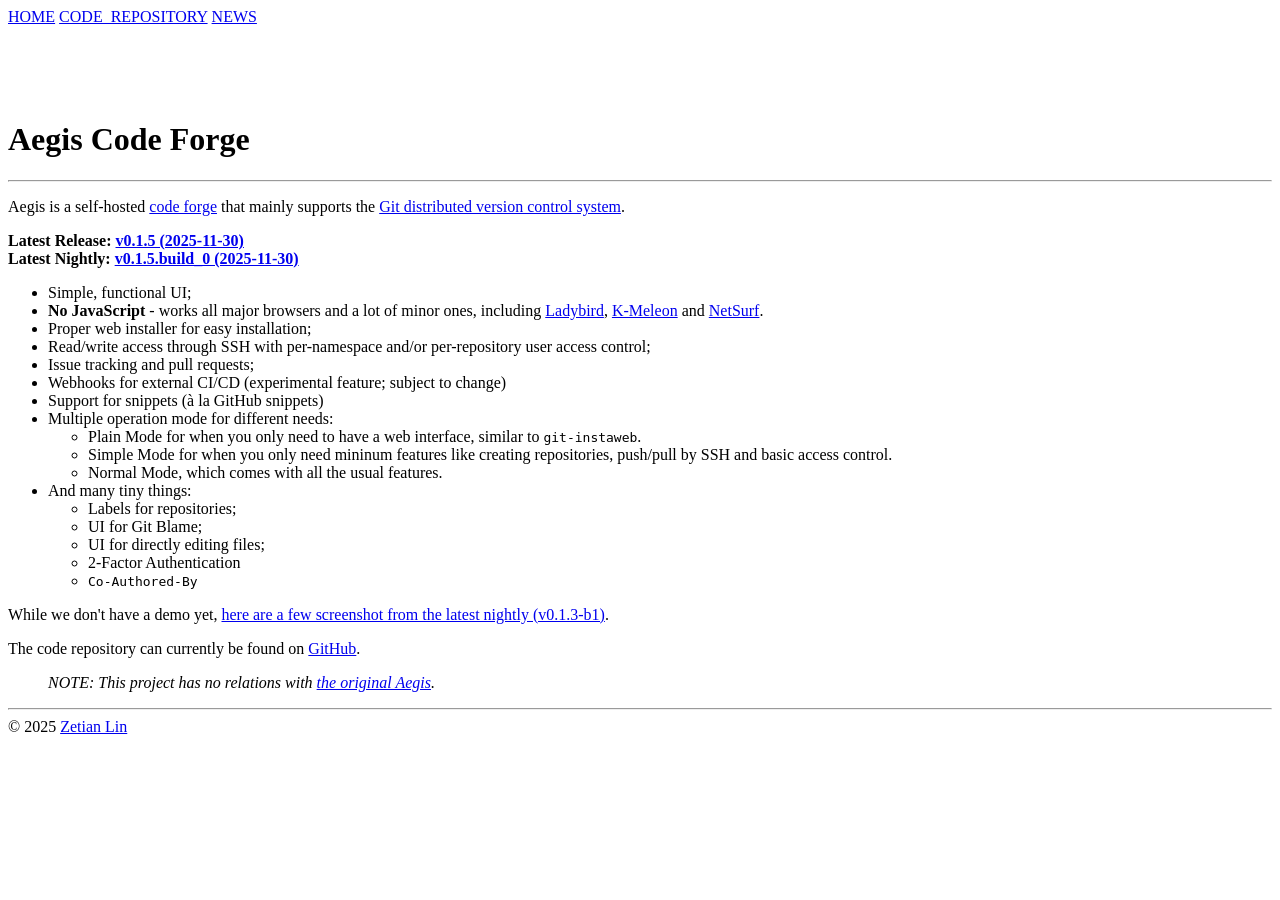
==== index.html @ 503278b0 "update" ====
<!DOCTYPE html>
<html>
  <head>
    <meta charset="utf-8" />
    <title>Aegis Code Forge</title>
	<link rel="stylesheet" href="./style.css">
  </head>
  <body>
	<header>
	  <div class="header-nav">
		<div class="header-nav-left">
		  <a href="./index.html">HOME</a>
		  <a href="https://github.com/AegisCodeDepot/aegis">CODE_REPOSITORY</a>
		  <a href="./news.html">NEWS</a>
		</div>
	  </div>

	  <div>
		<img style="vertical-align: bottom" width="96" src="./logo.png" alt="Aegis Logo" />
		<h1 class="header-name">Aegis Code Forge</h1>
	  </div>
	</header>

	<hr />

	<div>
	  
	  <p>Aegis is a self-hosted <a href="https://en.wikipedia.org/wiki/Forge_(software)">code forge</a> that mainly supports the <a href="https://git-scm.com">Git distributed version control system</a>.</p>

	  <p><b>Latest Release: <a href="https://github.com/AegisCodeForge/aegis/releases/tag/v0.1.5">v0.1.5 (2025-11-30)</a></b><br />
		<b>Latest Nightly: <a href="https://github.com/AegisCodeForge/aegis/tree/6204d5b95de97755e1f2b0d60cf8c73741b9018e">v0.1.5.build_0 (2025-11-30)</a></b></p>

	  <ul>
		<li>Simple, functional UI;</li>
		<li><b>No JavaScript</b> - works all major browsers and a lot of minor ones, including <a href="https://ladybird.org">Ladybird</a>, <a href="http://kmeleonbrowser.org">K-Meleon</a> and <a href="https://www.netsurf-browser.org">NetSurf</a>.</li>
		<li>Proper web installer for easy installation;</li>
		<li>Read/write access through SSH with per-namespace and/or per-repository user access control;</li>
		<li>Issue tracking and pull requests;</li>
		<li>Webhooks for external CI/CD (experimental feature; subject to change)</li>
		<li>Support for snippets (à la GitHub snippets)</li>
		<li>Multiple operation mode for different needs:
		  <ul>
			<li>Plain Mode for when you only need to have a web interface, similar to <code>git-instaweb</code>.</li>
			<li>Simple Mode for when you only need mininum features like creating repositories, push/pull by SSH and basic access control.</li>
			<li>Normal Mode, which comes with all the usual features.</li>
		  </ul>
		</li>
		<li>And many tiny things:
		  <ul>
			<li>Labels for repositories;</li>
			<li>UI for Git Blame;</li>
			<li>UI for directly editing files;</li>
			<li>2-Factor Authentication</li>
			<li><code>Co-Authored-By</code></li>
		  </ul>
		</li>
	  </ul>

	  <p>While we don't have a demo yet, <a href="./screenshot.html">here are a few screenshot from the latest nightly (v0.1.3-b1)</a>.</p>
	  <p>The code repository can currently be found on <a href="https://github.com/AegisCodeForge/aegis">GitHub</a>.</p>
	  
	  <blockquote><i>NOTE: This project has no relations with <a href="https://aegis.sourceforge.net">the original Aegis</a>.</i></blockquote>

	  
	</div>
	
	<hr />
	
	<footer>
	  &copy; 2025 <a href="https://sebastian.graphics">Zetian Lin</a>
	</footer>
  </body>
</html>
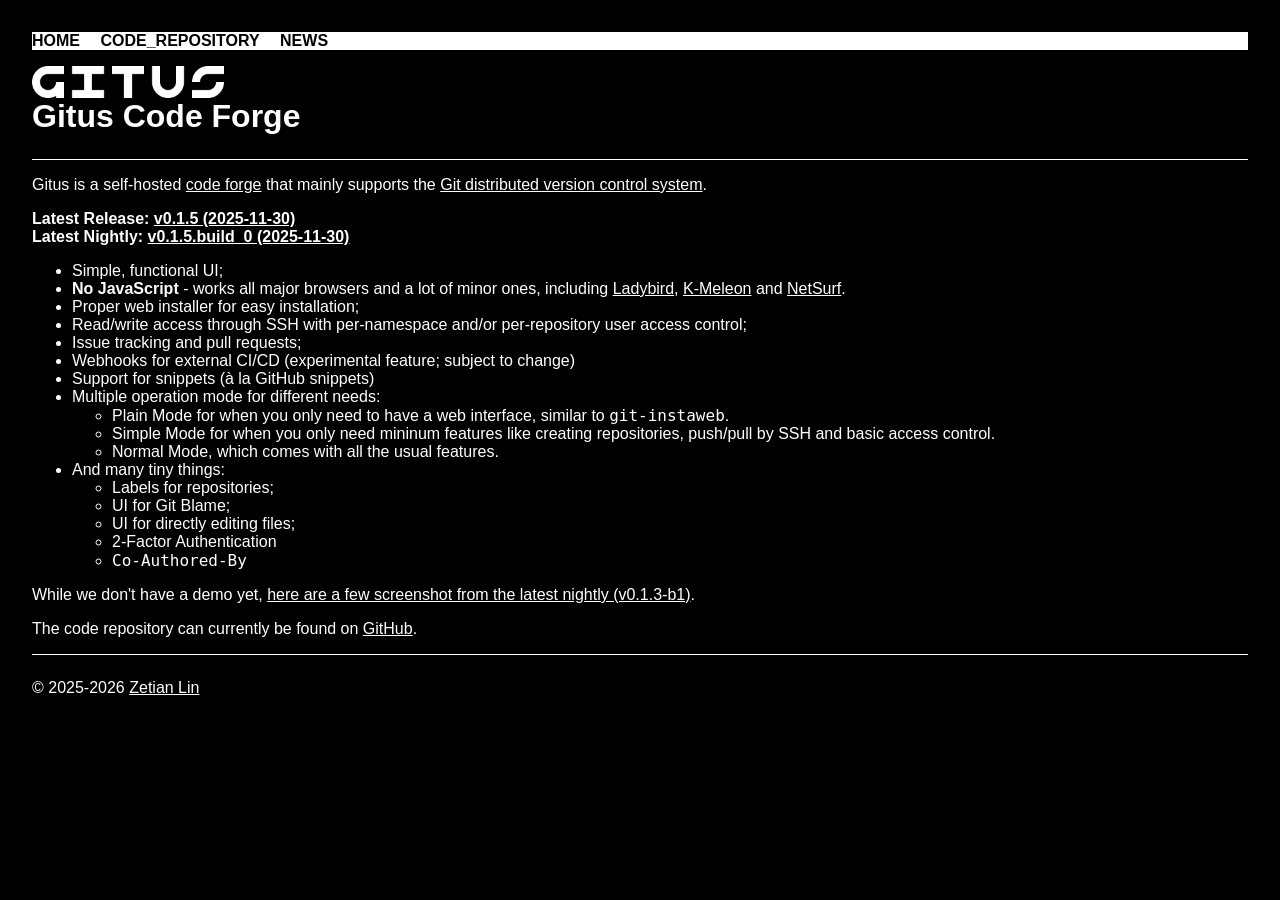
==== commit c936baf5: "update" ====
--- a/index.html
+++ b/index.html
@@ -2,7 +2,7 @@
 <html>
   <head>
     <meta charset="utf-8" />
-    <title>Aegis Code Forge</title>
+    <title>Gitus Code Forge</title>
 	<link rel="stylesheet" href="./style.css">
   </head>
   <body>
@@ -10,14 +10,14 @@
 	  <div class="header-nav">
 		<div class="header-nav-left">
 		  <a href="./index.html">HOME</a>
-		  <a href="https://github.com/AegisCodeDepot/aegis">CODE_REPOSITORY</a>
+		  <a href="https://github.com/GitusCodeDepot/Gitus">CODE_REPOSITORY</a>
 		  <a href="./news.html">NEWS</a>
 		</div>
 	  </div>
 
-	  <div>
-		<img style="vertical-align: bottom" width="96" src="./logo.png" alt="Aegis Logo" />
-		<h1 class="header-name">Aegis Code Forge</h1>
+	  <div style="margin-top:1em">
+		<img style="vertical-align: bottom" height="32" src="./logo.png" alt="Gitus Logo" /><br />
+		<h1 class="header-name">Gitus Code Forge</h1>
 	  </div>
 	</header>
 
@@ -25,10 +25,10 @@
 
 	<div>
 	  
-	  <p>Aegis is a self-hosted <a href="https://en.wikipedia.org/wiki/Forge_(software)">code forge</a> that mainly supports the <a href="https://git-scm.com">Git distributed version control system</a>.</p>
+	  <p>Gitus is a self-hosted <a href="https://en.wikipedia.org/wiki/Forge_(software)">code forge</a> that mainly supports the <a href="https://git-scm.com">Git distributed version control system</a>.</p>
 
-	  <p><b>Latest Release: <a href="https://github.com/AegisCodeForge/aegis/releases/tag/v0.1.5">v0.1.5 (2025-11-30)</a></b><br />
-		<b>Latest Nightly: <a href="https://github.com/AegisCodeForge/aegis/tree/6204d5b95de97755e1f2b0d60cf8c73741b9018e">v0.1.5.build_0 (2025-11-30)</a></b></p>
+	  <p><b>Latest Release: <a href="https://github.com/GitusCodeForge/Gitus/releases/tag/v0.1.5">v0.1.5 (2025-11-30)</a></b><br />
+		<b>Latest Nightly: <a href="https://github.com/GitusCodeForge/Gitus/tree/6204d5b95de97755e1f2b0d60cf8c73741b9018e">v0.1.5.build_0 (2025-11-30)</a></b></p>
 
 	  <ul>
 		<li>Simple, functional UI;</li>
@@ -57,17 +57,14 @@
 	  </ul>
 
 	  <p>While we don't have a demo yet, <a href="./screenshot.html">here are a few screenshot from the latest nightly (v0.1.3-b1)</a>.</p>
-	  <p>The code repository can currently be found on <a href="https://github.com/AegisCodeForge/aegis">GitHub</a>.</p>
-	  
-	  <blockquote><i>NOTE: This project has no relations with <a href="https://aegis.sourceforge.net">the original Aegis</a>.</i></blockquote>
-
+	  <p>The code repository can currently be found on <a href="https://github.com/GitusCodeForge/Gitus">GitHub</a>.</p>
 	  
 	</div>
 	
 	<hr />
 	
 	<footer>
-	  &copy; 2025 <a href="https://sebastian.graphics">Zetian Lin</a>
+	  &copy; 2025-2026 <a href="https://sebastian.graphics">Zetian Lin</a>
 	</footer>
   </body>
 </html>
--- a/style.css
+++ b/style.css
@@ -0,0 +1,111 @@
+* {
+	box-sizing: border-box;
+	scrollbar-color: var(--foreground-color) var(--background-color);
+	scrollbar-width: thin;
+}
+
+:root {
+	--foreground-color: white;
+	--background-color: black;;
+	--white-shade-degree-0: #ffffff1f;
+	--white-shade-degree-1: #ffffff3f;
+	--white-shade-degree-2: #ffffff7f;
+	--white-shade-degree-3: #ffffffbf;
+	--file-list-height: 1rem;
+}
+
+body {
+	background-color: var(--background-color);
+	color: var(--foreground-color);
+	margin: 2rem;
+	font-family: 'Nimbus Sans', sans-serif;
+}
+
+a {
+	color: var(--foreground-color);
+	background-color: var(--background-color);
+    transition: background-color 0.3s ease-in-out, color 0.5s ease-in-out;
+    -moz-transition: background-color 0.3s ease-in-out, color 0.5s ease-in-out;
+    -webkit-transition: background-color 0.3s ease-in-out, color 0.5s ease-in-out;
+    -o-transition: background-color 0.3s ease-in-out, color 0.5s ease-in-out;
+}
+a:hover {
+	color: var(--background-color);
+	background-color: var(--foreground-color);
+}
+table {
+	margin-top: 0.5rem;
+	margin-bottom: 0.5rem;
+	border-top: 4px var(--foreground-color) solid;
+	border-bottom: 4px var(--foreground-color) solid;
+	border-collapse: collapse;
+	width: 100%;
+}
+th, td {
+	padding-top: 0.2rem;
+	padding-bottom: 0.2rem;
+}
+tr > th {
+	text-align: left;
+}
+thead {
+	border-top: 2px var(--foreground-color) solid;
+	border-bottom: 2px var(--foreground-color) solid;
+}
+
+code { font-size: 1rem; }
+pre { font-size: 1rem; }
+
+
+header {
+	padding-bottom: 1rem;
+}
+
+footer {
+	padding-top: 1rem;
+}
+
+hr {
+	height: 1px;
+	border: none;
+	background-color: var(--foreground-color);
+}
+.header-name {
+	display: inline;
+	margin: 0;
+}
+
+
+/* ======================================================== */
+/* header nav, i.e. the top-most bar where normally things like the
+   login/logout link lives.  */
+.header-nav {
+	font-weight: bold;
+	font-style: 1rem;
+	word-spacing: 1rem;
+}
+.header-nav {
+	background-color: var(--foreground-color);
+	color: var(--background-color);
+	display: flex;
+}
+.header-nav a {
+	background-color: var(--foreground-color);
+	color: var(--background-color);
+	text-decoration: none;
+	word-spacing: normal;
+    transition: background-color 0.3s ease-in-out, color 0.5s ease-in-out;
+    -moz-transition: background-color 0.3s ease-in-out, color 0.5s ease-in-out;
+    -webkit-transition: background-color 0.3s ease-in-out, color 0.5s ease-in-out;
+    -o-transition: background-color 0.3s ease-in-out, color 0.5s ease-in-out;
+}
+.header-nav-left {
+	flex-grow: 2;
+}
+.header-nav a:hover {
+	color: var(--foreground-color);
+	background-color: var(--background-color);
+}
+.header-nav-submenu{ display: none; }
+.header-nav-submenu:target { display: inherit; }
+/* ======================================================== */
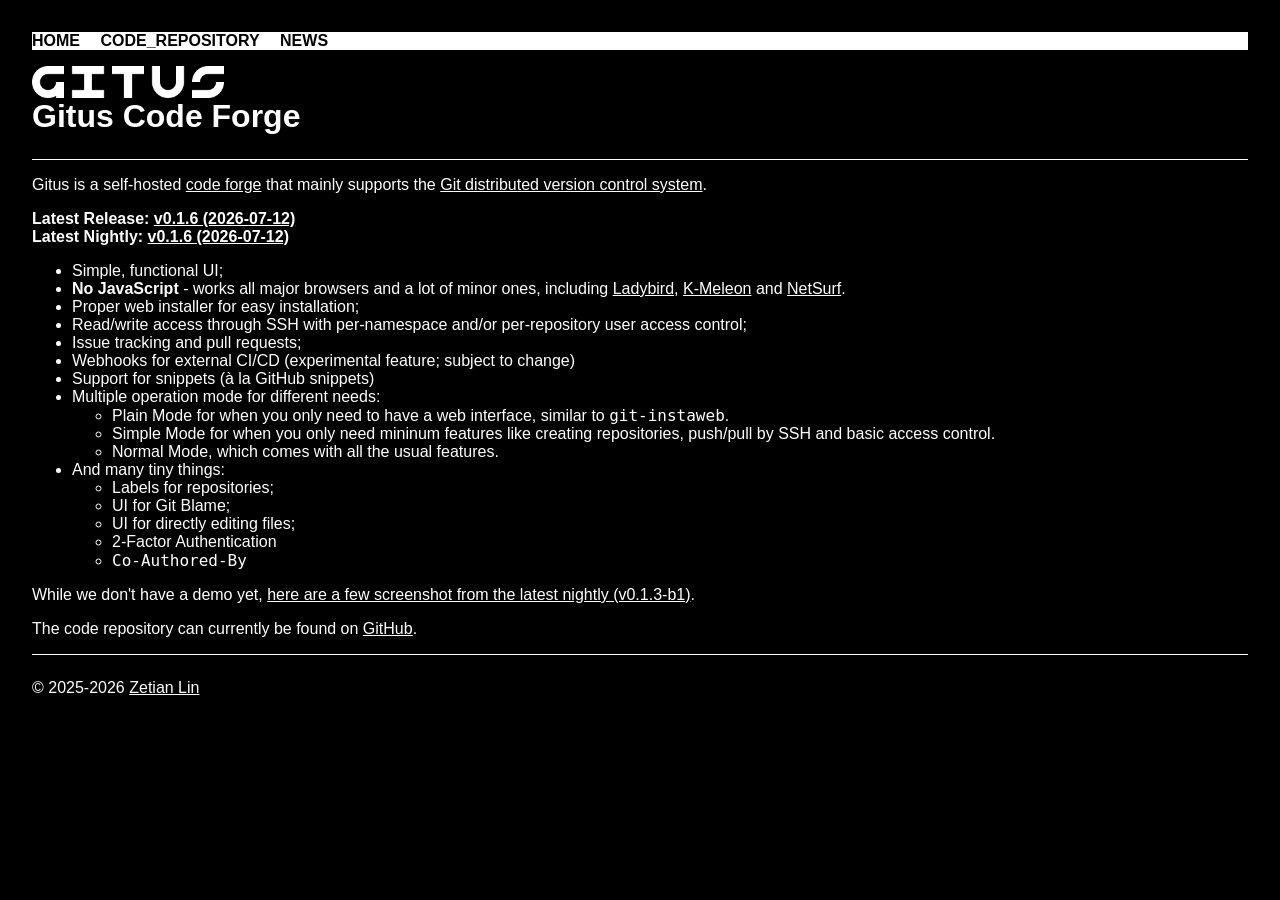
==== commit 2bd005ac: "update" ====
--- a/index.html
+++ b/index.html
@@ -10,7 +10,7 @@
 	  <div class="header-nav">
 		<div class="header-nav-left">
 		  <a href="./index.html">HOME</a>
-		  <a href="https://github.com/GitusCodeDepot/Gitus">CODE_REPOSITORY</a>
+		  <a href="https://github.com/GitusCodeForge/Gitus">CODE_REPOSITORY</a>
 		  <a href="./news.html">NEWS</a>
 		</div>
 	  </div>
@@ -27,8 +27,8 @@
 	  
 	  <p>Gitus is a self-hosted <a href="https://en.wikipedia.org/wiki/Forge_(software)">code forge</a> that mainly supports the <a href="https://git-scm.com">Git distributed version control system</a>.</p>
 
-	  <p><b>Latest Release: <a href="https://github.com/GitusCodeForge/Gitus/releases/tag/v0.1.5">v0.1.5 (2025-11-30)</a></b><br />
-		<b>Latest Nightly: <a href="https://github.com/GitusCodeForge/Gitus/tree/6204d5b95de97755e1f2b0d60cf8c73741b9018e">v0.1.5.build_0 (2025-11-30)</a></b></p>
+	  <p><b>Latest Release: <a href="https://github.com/GitusCodeForge/Gitus/releases/tag/v0.1.5">v0.1.6 (2026-07-12)</a></b><br />
+		<b>Latest Nightly: <a href="https://github.com/GitusCodeForge/Gitus/tree/6204d5b95de97755e1f2b0d60cf8c73741b9018e">v0.1.6 (2026-07-12)</a></b></p>
 
 	  <ul>
 		<li>Simple, functional UI;</li>
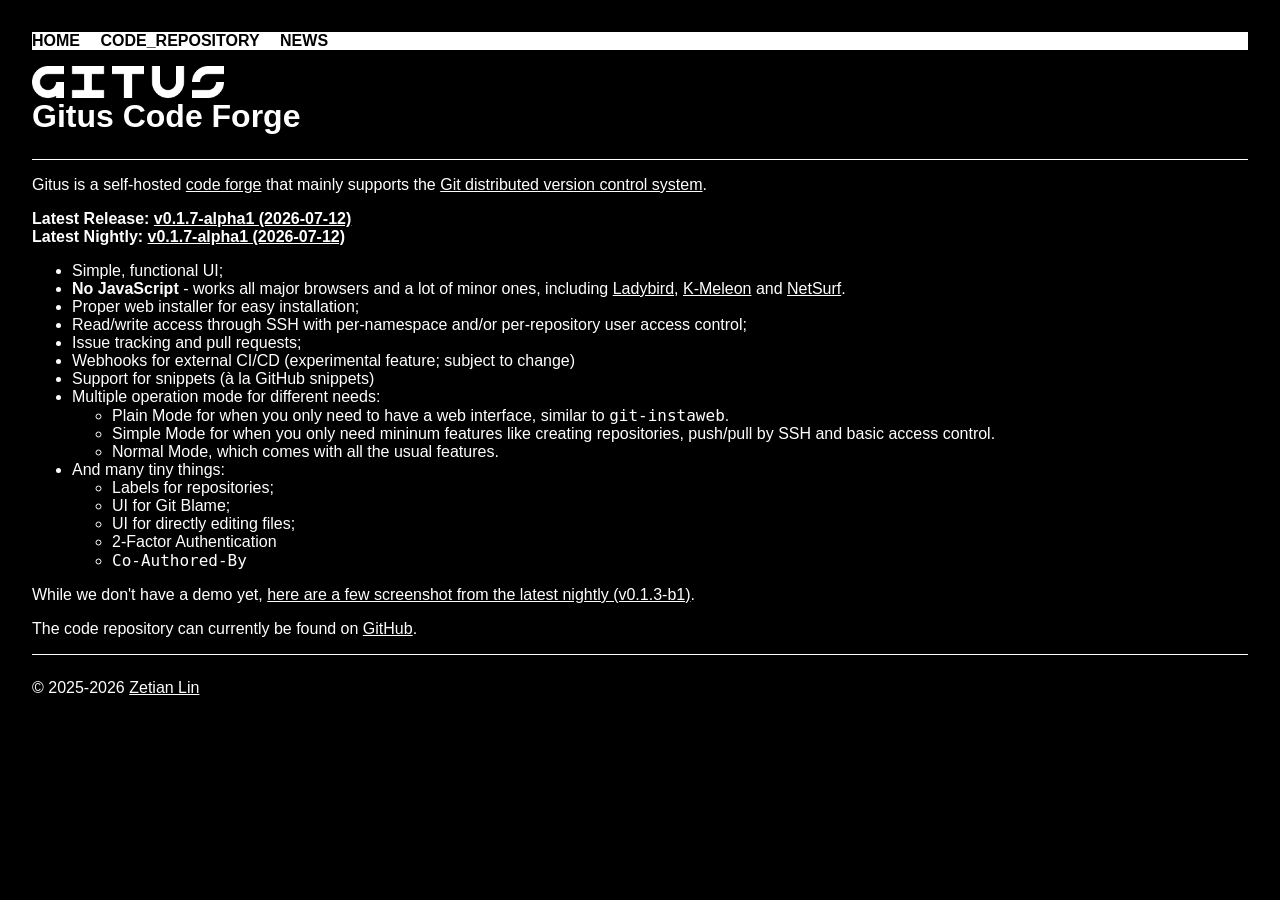
==== commit 973345a3: "update" ====
--- a/index.html
+++ b/index.html
@@ -27,8 +27,8 @@
 	  
 	  <p>Gitus is a self-hosted <a href="https://en.wikipedia.org/wiki/Forge_(software)">code forge</a> that mainly supports the <a href="https://git-scm.com">Git distributed version control system</a>.</p>
 
-	  <p><b>Latest Release: <a href="https://github.com/GitusCodeForge/Gitus/releases/tag/v0.1.5">v0.1.6 (2026-07-12)</a></b><br />
-		<b>Latest Nightly: <a href="https://github.com/GitusCodeForge/Gitus/tree/6204d5b95de97755e1f2b0d60cf8c73741b9018e">v0.1.6 (2026-07-12)</a></b></p>
+	  <p><b>Latest Release: <a href="https://github.com/GitusCodeForge/Gitus/releases/tag/v0.1.5">v0.1.7-alpha1 (2026-07-12)</a></b><br />
+		<b>Latest Nightly: <a href="https://github.com/GitusCodeForge/Gitus/tree/6204d5b95de97755e1f2b0d60cf8c73741b9018e">v0.1.7-alpha1 (2026-07-12)</a></b></p>
 
 	  <ul>
 		<li>Simple, functional UI;</li>
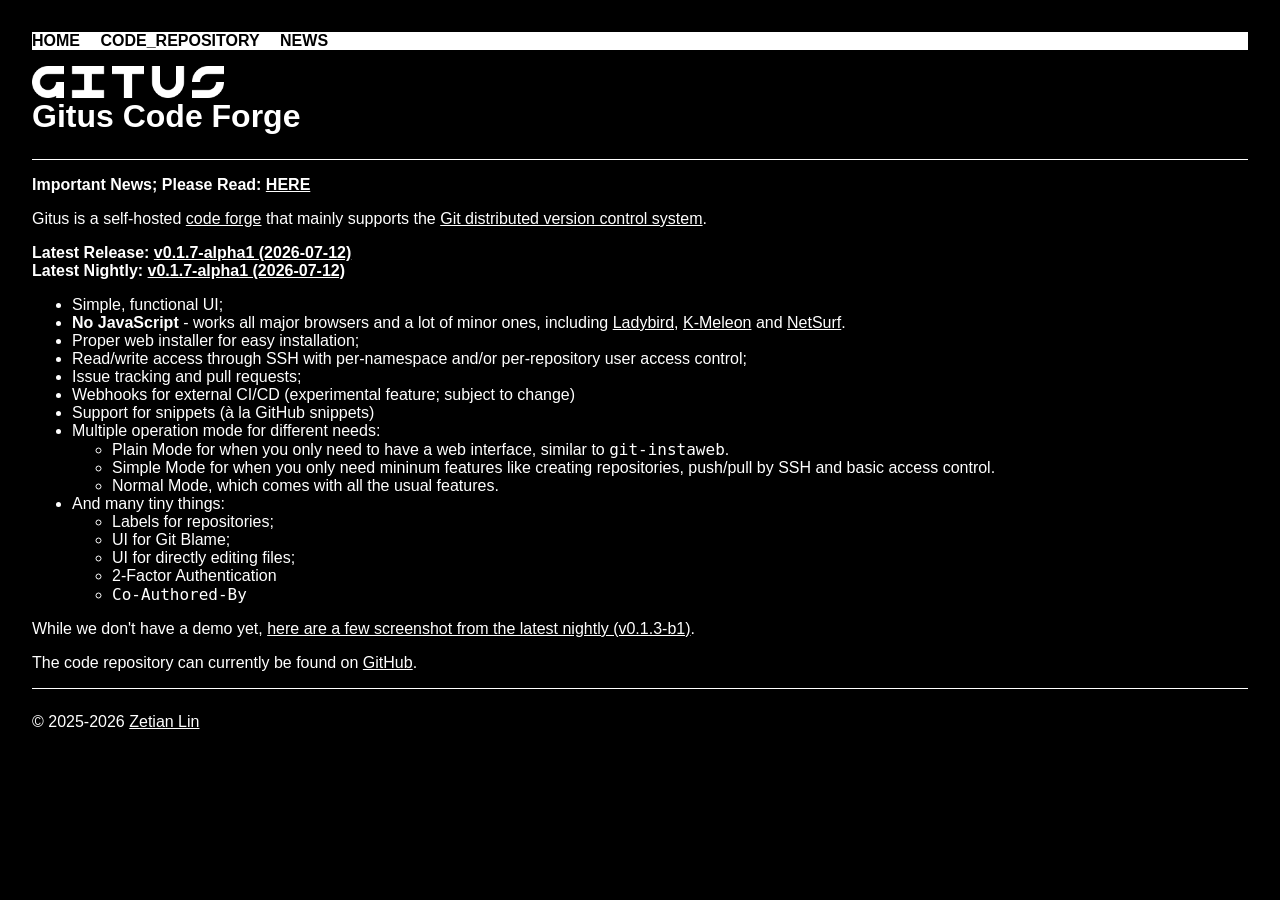
==== commit 32153353: "update" ====
--- a/index.html
+++ b/index.html
@@ -24,6 +24,7 @@
 	<hr />
 
 	<div>
+	  <p><b>Important News; Please Read: <a href="./news-20261019.html">HERE</a></b></p>
 	  
 	  <p>Gitus is a self-hosted <a href="https://en.wikipedia.org/wiki/Forge_(software)">code forge</a> that mainly supports the <a href="https://git-scm.com">Git distributed version control system</a>.</p>
 
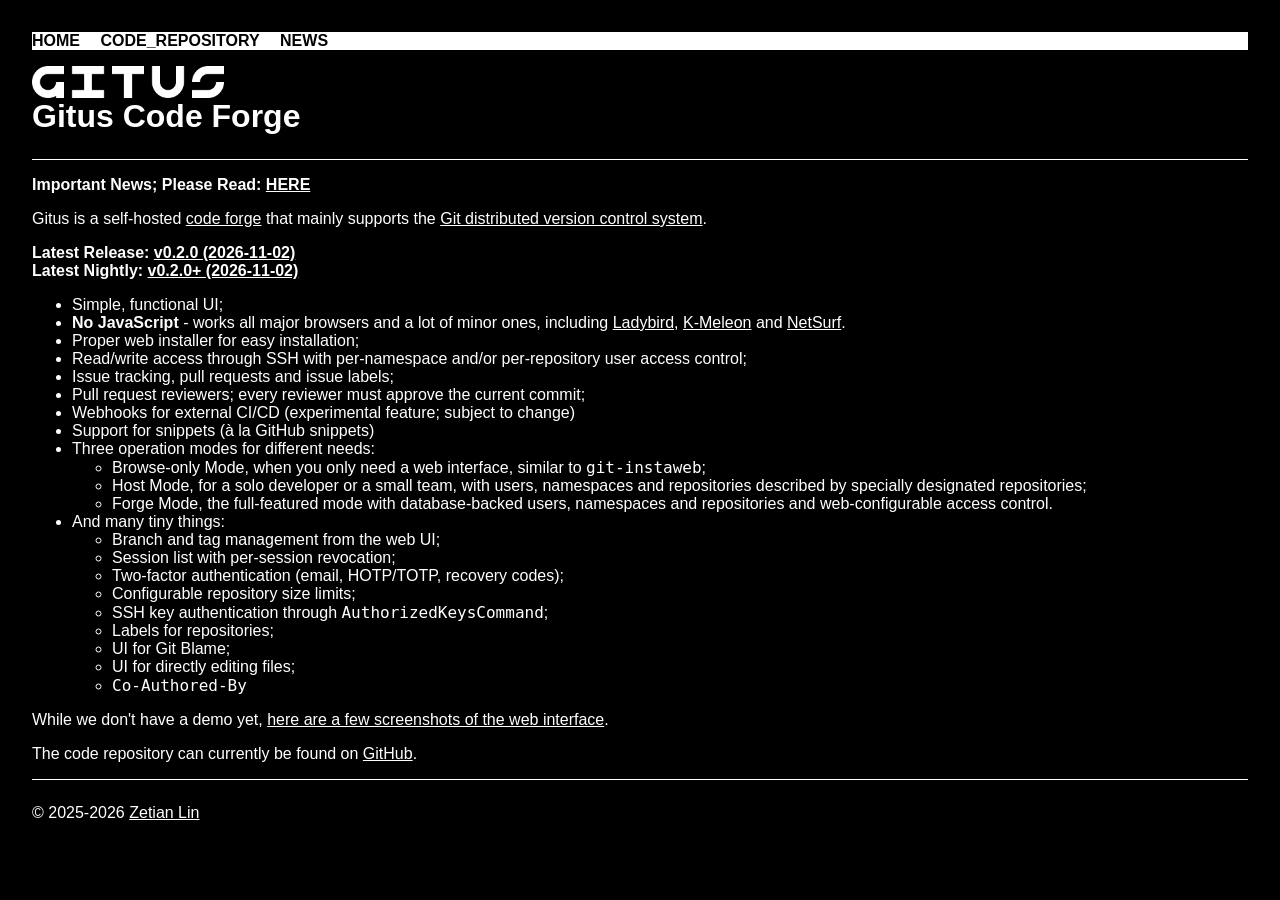
==== commit 5bf3a8be: "update for v0.2.0" ====
--- a/index.html
+++ b/index.html
@@ -28,36 +28,41 @@
 	  
 	  <p>Gitus is a self-hosted <a href="https://en.wikipedia.org/wiki/Forge_(software)">code forge</a> that mainly supports the <a href="https://git-scm.com">Git distributed version control system</a>.</p>
 
-	  <p><b>Latest Release: <a href="https://github.com/GitusCodeForge/Gitus/releases/tag/v0.1.5">v0.1.7-alpha1 (2026-07-12)</a></b><br />
-		<b>Latest Nightly: <a href="https://github.com/GitusCodeForge/Gitus/tree/6204d5b95de97755e1f2b0d60cf8c73741b9018e">v0.1.7-alpha1 (2026-07-12)</a></b></p>
+	  <p><b>Latest Release: <a href="https://github.com/GitusCodeForge/Gitus/releases/tag/v0.2.0">v0.2.0 (2026-11-02)</a></b><br />
+		<b>Latest Nightly: <a href="https://github.com/GitusCodeForge/Gitus/tree/2862c9151a6be4d10abd48f42d319653e39864cc">v0.2.0+ (2026-11-02)</a></b></p>
 
 	  <ul>
 		<li>Simple, functional UI;</li>
 		<li><b>No JavaScript</b> - works all major browsers and a lot of minor ones, including <a href="https://ladybird.org">Ladybird</a>, <a href="http://kmeleonbrowser.org">K-Meleon</a> and <a href="https://www.netsurf-browser.org">NetSurf</a>.</li>
 		<li>Proper web installer for easy installation;</li>
 		<li>Read/write access through SSH with per-namespace and/or per-repository user access control;</li>
-		<li>Issue tracking and pull requests;</li>
+		<li>Issue tracking, pull requests and issue labels;</li>
+		<li>Pull request reviewers; every reviewer must approve the current commit;</li>
 		<li>Webhooks for external CI/CD (experimental feature; subject to change)</li>
 		<li>Support for snippets (à la GitHub snippets)</li>
-		<li>Multiple operation mode for different needs:
+		<li>Three operation modes for different needs:
 		  <ul>
-			<li>Plain Mode for when you only need to have a web interface, similar to <code>git-instaweb</code>.</li>
-			<li>Simple Mode for when you only need mininum features like creating repositories, push/pull by SSH and basic access control.</li>
-			<li>Normal Mode, which comes with all the usual features.</li>
+			<li>Browse-only Mode, when you only need a web interface, similar to <code>git-instaweb</code>;</li>
+			<li>Host Mode, for a solo developer or a small team, with users, namespaces and repositories described by specially designated repositories;</li>
+			<li>Forge Mode, the full-featured mode with database-backed users, namespaces and repositories and web-configurable access control.</li>
 		  </ul>
 		</li>
 		<li>And many tiny things:
 		  <ul>
+			<li>Branch and tag management from the web UI;</li>
+			<li>Session list with per-session revocation;</li>
+			<li>Two-factor authentication (email, HOTP/TOTP, recovery codes);</li>
+			<li>Configurable repository size limits;</li>
+			<li>SSH key authentication through <code>AuthorizedKeysCommand</code>;</li>
 			<li>Labels for repositories;</li>
 			<li>UI for Git Blame;</li>
 			<li>UI for directly editing files;</li>
-			<li>2-Factor Authentication</li>
 			<li><code>Co-Authored-By</code></li>
 		  </ul>
 		</li>
 	  </ul>
 
-	  <p>While we don't have a demo yet, <a href="./screenshot.html">here are a few screenshot from the latest nightly (v0.1.3-b1)</a>.</p>
+	  <p>While we don't have a demo yet, <a href="./screenshot.html">here are a few screenshots of the web interface</a>.</p>
 	  <p>The code repository can currently be found on <a href="https://github.com/GitusCodeForge/Gitus">GitHub</a>.</p>
 	  
 	</div>
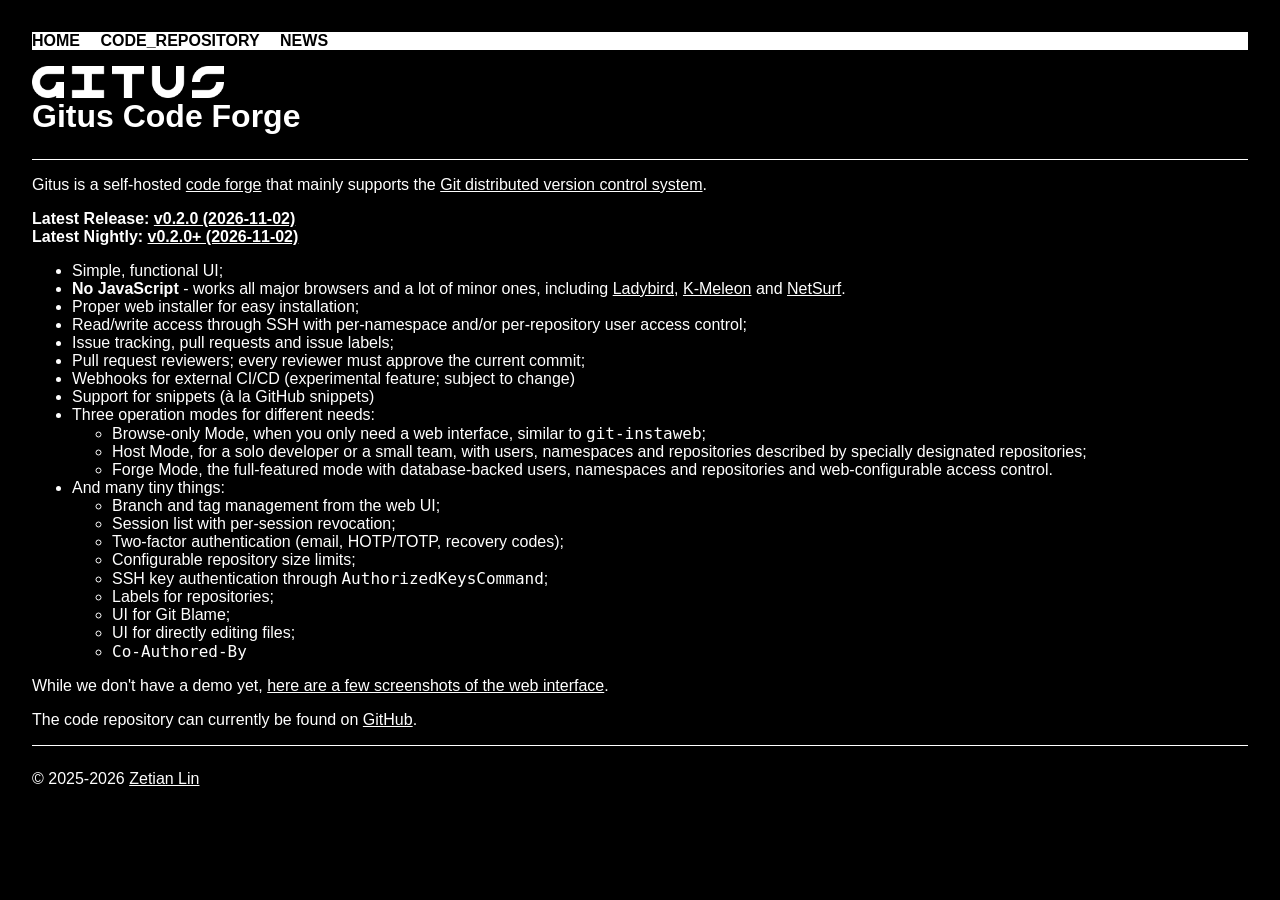
==== commit 04bd858f: "update" ====
--- a/index.html
+++ b/index.html
@@ -24,8 +24,6 @@
 	<hr />
 
 	<div>
-	  <p><b>Important News; Please Read: <a href="./news-20261019.html">HERE</a></b></p>
-	  
 	  <p>Gitus is a self-hosted <a href="https://en.wikipedia.org/wiki/Forge_(software)">code forge</a> that mainly supports the <a href="https://git-scm.com">Git distributed version control system</a>.</p>
 
 	  <p><b>Latest Release: <a href="https://github.com/GitusCodeForge/Gitus/releases/tag/v0.2.0">v0.2.0 (2026-11-02)</a></b><br />
